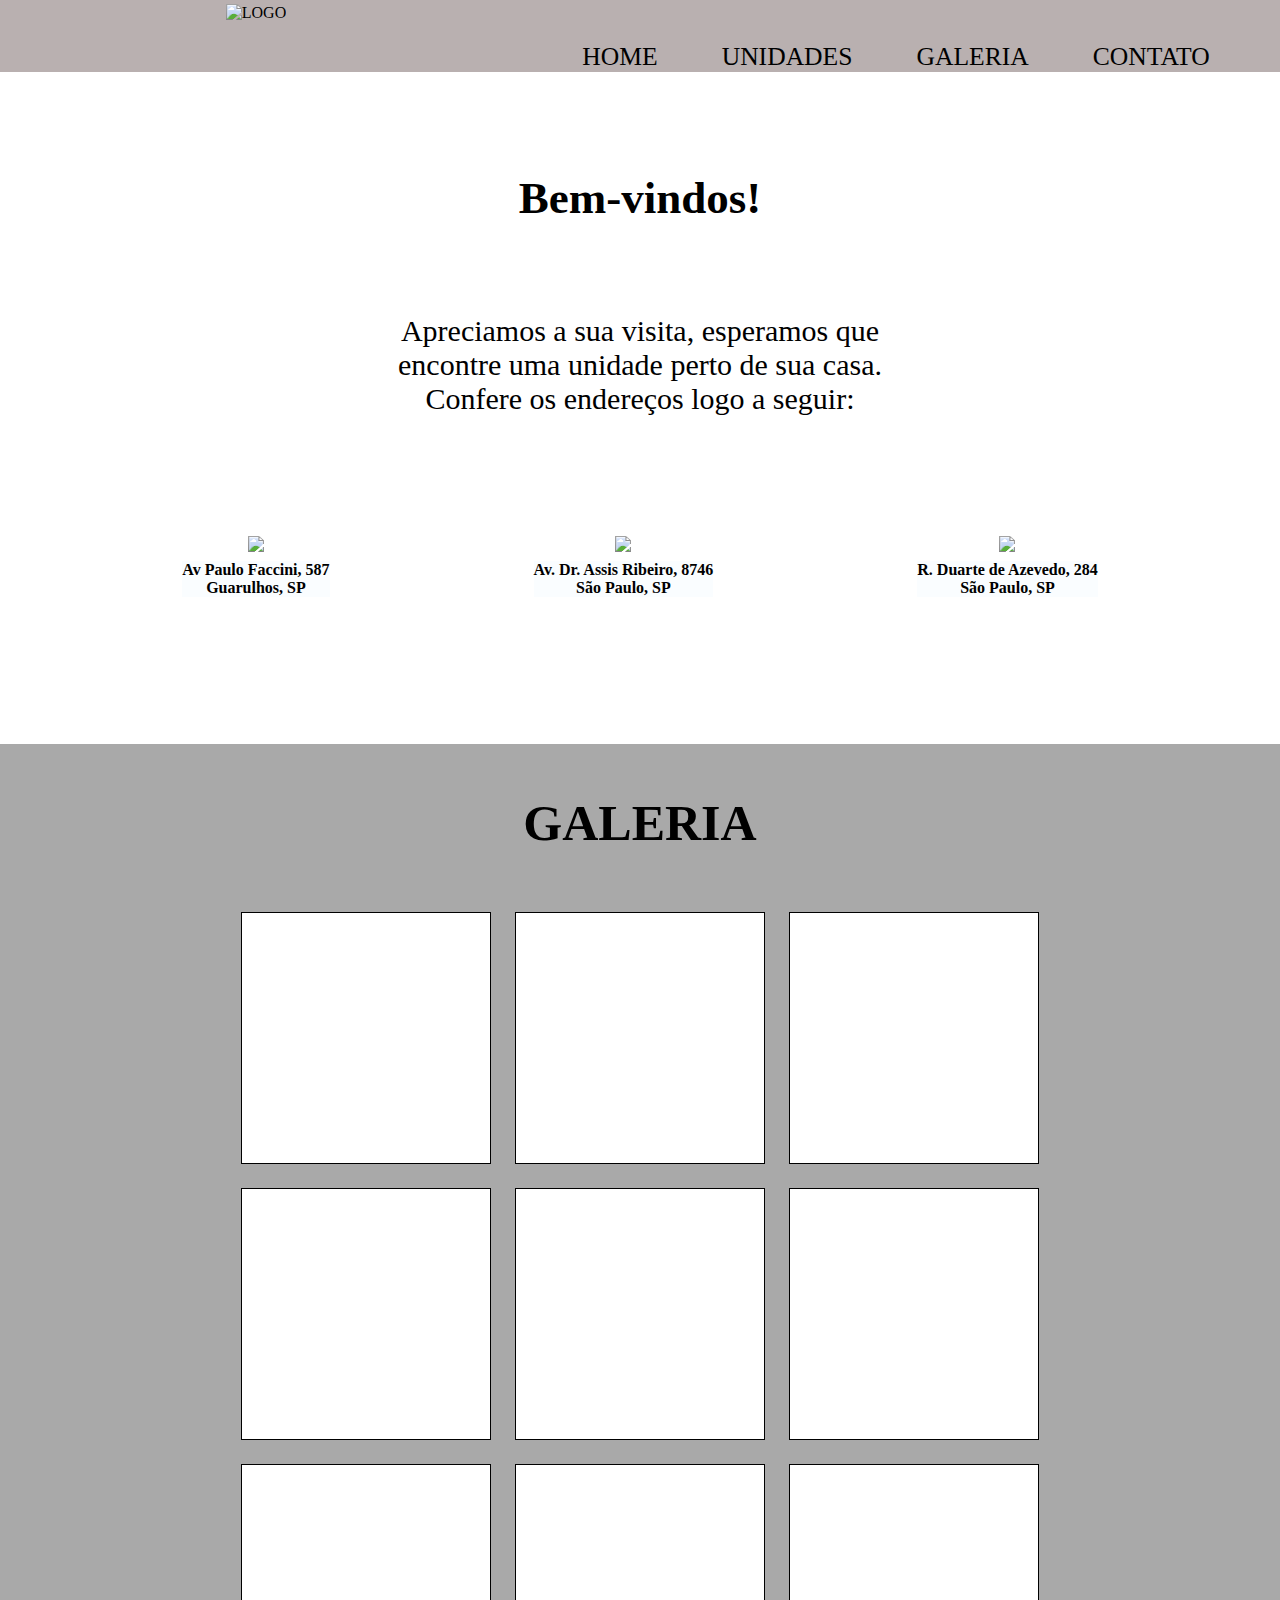
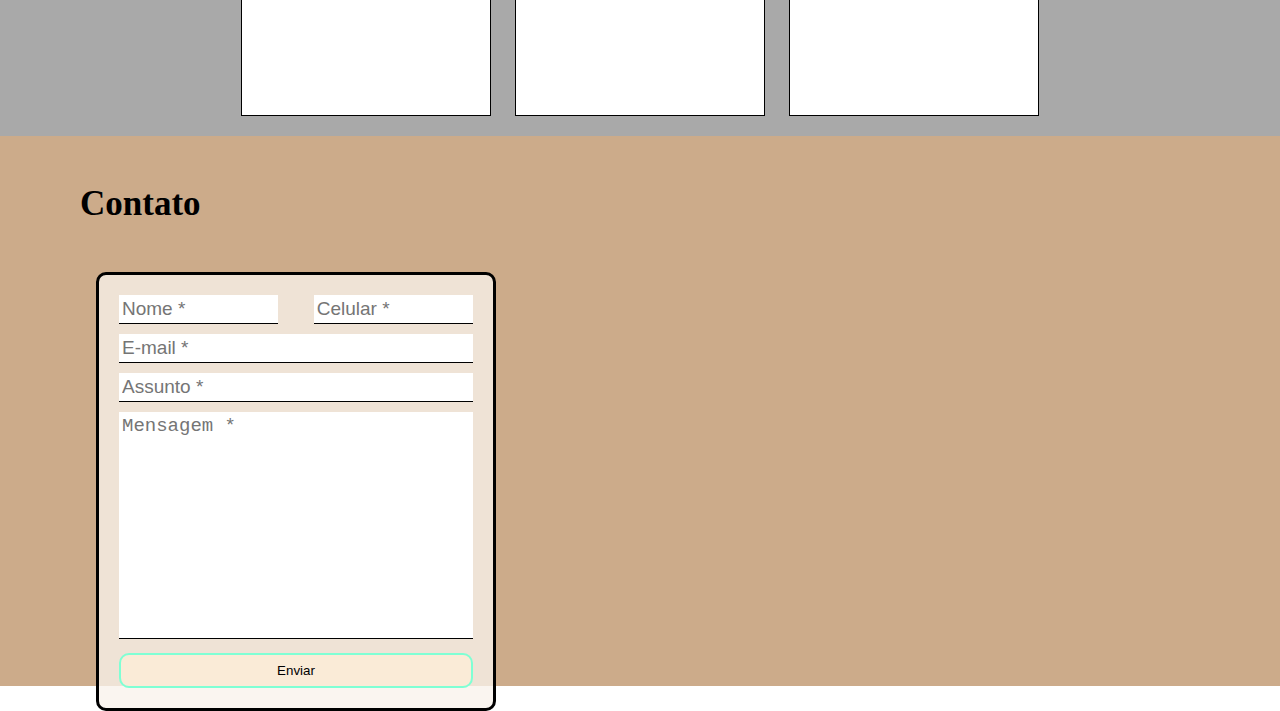
==== Barbearia/index.html @ ac908e5b "Add files via upload" ====
<!DOCTYPE html>
<html lang="pt-br">
<head>
    <meta charset="UTF-8">
    <meta http-equiv="X-UA-Compatible" content="IE=edge">
    <title>Barber Shop</title>
    <link rel="stylesheet" href="style.css">
</head>
<body>

    
    <header>
        <div class="logotipo">
            <img src="/imagens/logotipo.png" alt="LOGO">
        </div>


        <nav>
            <ul>
                <li><a href="">Home</a></li>
                <li><a href="">Unidades</a></li>
                <li><a href="">Galeria</a></li>
                <li><a href="">Contato</a></li>
            </ul>
        </nav>

    </header>
    

    <main>
        <section class="one">

            <div class="texto_inicial">
                <h1 class="title">
                    Bem-vindos!
                </h1>

                <p class="body">
                    Apreciamos a sua visita, esperamos que encontre uma unidade perto de sua casa. Confere os endereços logo a seguir:
                </p>
            </div>
            
            <div class="local">
                <div class="model">
                    <img src="/imagens/local.png" width="120">
                    <p class="cep">
                        Av Paulo Faccini, 587 <br>
                        Guarulhos, SP
                    </p>
                </div>

                <div class="model">
                    <img src="/imagens/local.png" width="120">
                    <p class="cep">
                        Av. Dr. Assis Ribeiro, 8746 <br>
                        São Paulo, SP
                    </p>
                </div>

                <div class="model">
                    <img src="/imagens/local.png" width="120">
                    <p class="cep">
                        R. Duarte de Azevedo, 284 <br>
                        São Paulo, SP
                    </p>
                </div>
            </div>

        </section>

        <section class="galery">

            <h1 class="title galeria">
                GALERIA
            </h1>

            <div>
                <div>
                    <div class="img background" style="background-image: url(/imagens/galeria/g01.webp);"></div>
                    <div class="img background" style="background-image: url(/imagens/galeria/g02.jpg);"></div>
                    <div class="img background" style="background-image: url(/imagens/galeria/g03.jpeg);"></div>
                </div>

                <div>
                    <div class="img background" style="background-image: url(/imagens/galeria/g04.webp);"></div>
                    <div class="img background" style="background-image: url(/imagens/galeria/g05.jpg);"></div>
                    <div class="img background" style="background-image: url(/imagens/galeria/g06.jpg);"></div>
                </div>

                <div>
                    <div class="img background" style="background-image: url(/imagens/galeria/g07.jpg);"></div>
                    <div class="img background" style="background-image: url(/imagens/galeria/g08.jpg);"></div>
                    <div class="img background" style="background-image: url(/imagens/galeria/g09.png);"></div>
                </div>
                
            </div>

        </section>

        <section class="contato">
            <div class="formulario">

                <h1>Contato</h1>

                <form action="">
                    <input type="text" name="" id="name" placeholder="Nome *">
                    <input type="tel" name="" id="cell" placeholder="Celular *">
                    <input type="email" name="" id="" placeholder="E-mail *">
                    <input type="text" name="" id="" placeholder="Assunto *">
                    <textarea name="" id="" cols="30" rows="10" placeholder="Mensagem *" style="resize: none;"></textarea>
                    <button type="submit">Enviar</button>
                </form>
            </div>

            <div class="contato_img"></div>
            <div class="clear"></div>
        </section>
    </main>

</body>
</html>
---- Barbearia/style.css ----
/* GERAL */

*{
    margin: 0;
    padding: 0;
    box-sizing: border-box;
}

a{
    text-decoration: none;
    color: inherit;
}

.clear{ clear: both; }

/* CABEÇALHO */

header{
    display: flex;
    /* position:fixed; */
    width: 100%;
    background-color: rgba(156, 144, 144, 0.708);
}

.logotipo{
    min-width: 40%;
    text-align: center;
}

.logotipo img{
    max-width: 100px;
    padding: 4px 0;
}

/* NAVEGAÇÃOO */

nav{
    float: right;
    min-width: 60%;
}

nav ul{
    margin-top: 42px;
    width: 100%;
    text-align: center;
}

nav ul li{
    text-transform: uppercase;
    display: inline-block;
    margin: 0 30px;
    font-size: 1.6rem;
}

/* SESSÃO 01 - Apresentação e endereços */

.one{
    background-image: url("/imagens/wallpaper_01.jpeg");
    background-repeat: no-repeat;
    background-position: center;
    min-height: 42rem;
    text-align: center;
    width: 100%;
}

.one .texto_inicial{
    width: 500px;
    font-size: 30px;
    text-align: center;
    margin: 0 auto;
}

.one .title{
    width: 250px;
    text-align: center;
    margin: 0 auto 190px auto;
    position: relative;
    top: 100px;
    font-size: 45px;
    background-color:rgba(255, 255, 255, 0.346)
}

.one .body{
    background-color:rgba(255, 255, 255, 0.42);
    margin-bottom: 80px;
}

/* ENDEREÇOS */

.local{
    width: 100%;
    text-align: center;
    position: relative;
    margin-left: auto;
    margin-right: auto;
}

.local .model{
    padding: 0 100px;
    margin: 40px auto;
    display: inline-block;

}

.cep{
    width: 100%;
    background-color: rgba(240, 248, 255, 0.338);
    margin: 5px auto;
    font-weight: bold;
}

/* GALERIA */

.galery{
    width: 100%;
    height: 62rem;
    background-color: darkgray;
    text-align: center;
}

.galeria{
    font-size: 50px;
    padding: 50px;
}

div.img{
    border: 1px solid black;
    display: inline-block;
    width: 250px;
    padding-top: 250px;
    background-color: white;
    position: relative;
    margin: 10px;
}

div.background{
    background-repeat: no-repeat;
    background-position: center;
    background-size: 250px;
}

/* CONTATO */

section.contato{
    background-color: #be9469c7;
    height: 550px
}

.formulario{
    float: left;

}

.formulario h1{
    margin: 3rem 5rem; 
    font-size: 35px;
}

form{
    border: 3px solid black;
    border-radius: 10px;
    background-color: #f8f2ecc7;
    max-width: 400px;
    margin-left: 6rem;
    padding: 20px;
}

input, textarea{
    width: 100%;
    font-size: 19px;
    margin-bottom: 10px;
    padding: 3px;
    border: 0px solid white;
    border-bottom: 1px solid black;
}

#name{
    width: 45%;
}

#cell{
    width: 45%;
    float: right;
}

button{
    width: 100%;
    border: 2px solid aquamarine;
    border-radius: 10px;
    height: 35px;
    background-color: antiquewhite;
}

div.contato_img{
    background-image: url("/imagens/contato.jpeg");
    background-repeat: no-repeat;
    float: right;
    width: 40%;
    height: 315px;
    margin-top: 140px;
    margin-right: 2%;
}
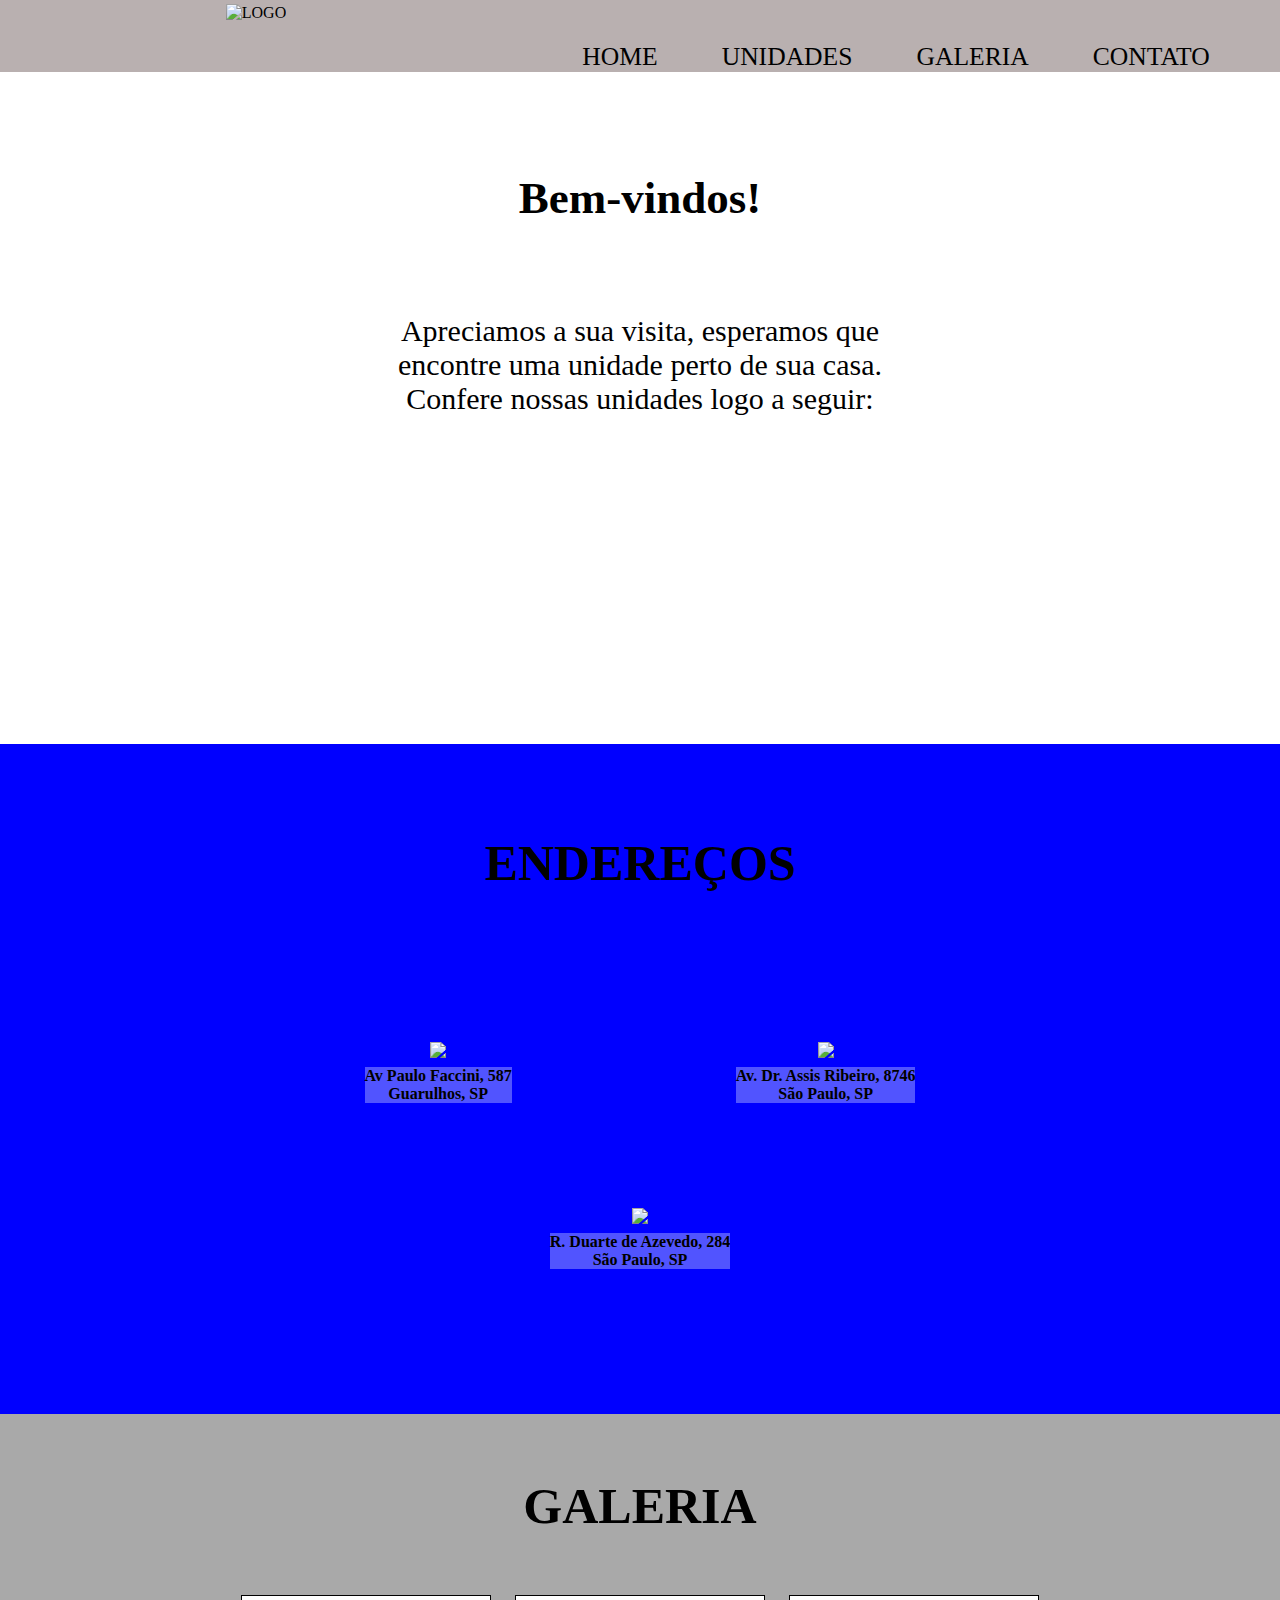
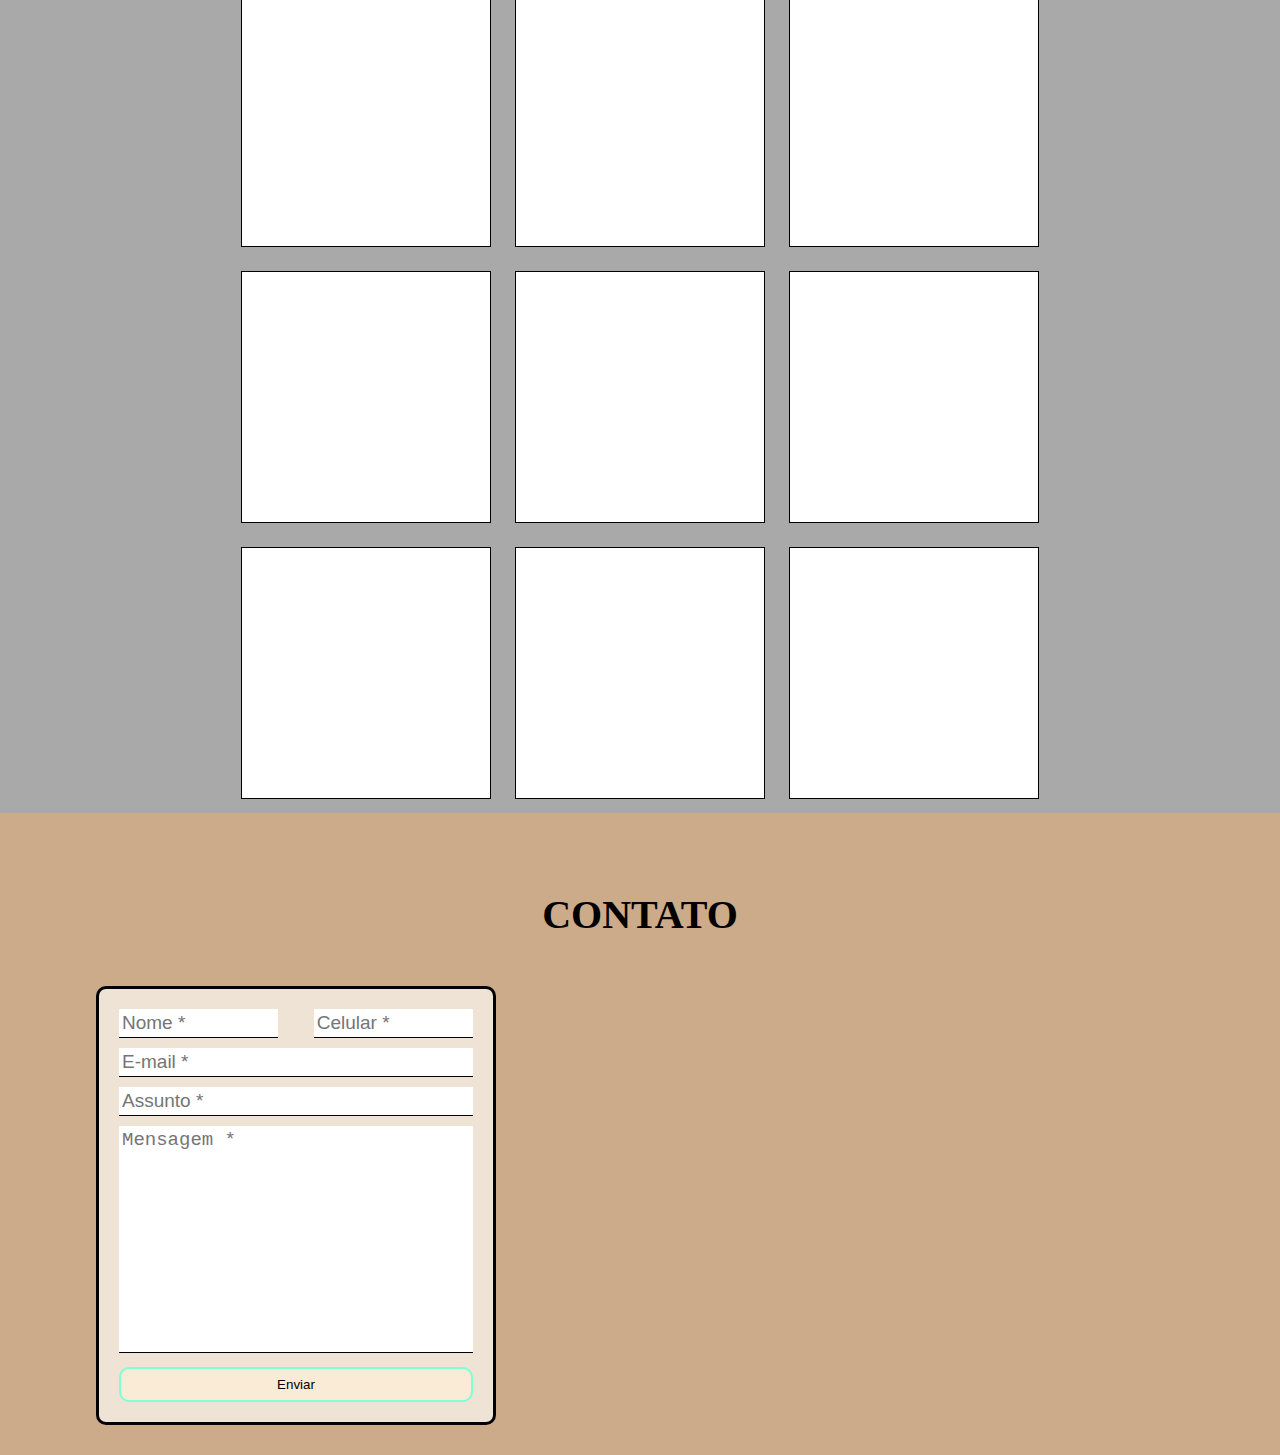
==== commit 66557cb5: "section endereços e posicionamentos" ====
--- a/Barbearia/index.html
+++ b/Barbearia/index.html
@@ -28,7 +28,7 @@
     
 
     <main>
-        <section class="one">
+        <section class="home">
 
             <div class="texto_inicial">
                 <h1 class="title">
@@ -36,13 +36,22 @@
                 </h1>
 
                 <p class="body">
-                    Apreciamos a sua visita, esperamos que encontre uma unidade perto de sua casa. Confere os endereços logo a seguir:
+                    Apreciamos a sua visita, esperamos que encontre uma unidade perto de sua casa. Confere nossas unidades logo a seguir:
                 </p>
             </div>
-            
+
+        </section>
+
+        <section class="maps">
+
+            <h1>ENDEREÇOS</h1>
+
             <div class="local">
                 <div class="model">
-                    <img src="/imagens/local.png" width="120">
+                    <a target="_blank" href="https://www.google.com.br/maps?q=Av+Paulo+Faccini,+587&iflsig=AJiK0e8AAAAAY25bJJhGmJgClwXgIn5CMH-t-8Y3kReg&uact=5&gs_lcp=Cgdnd3Mtd2l6EAMyAggmUABYAGD9BWgAcAB4AIABd4gBd5IBAzAuMZgBAKABAqABAQ&um=1&ie=UTF-8&sa=X&ved=2ahUKEwjvloX-nKb7AhXuE7kGHcc2B7AQ_AUoAXoECAIQAw">
+                        <img src="/imagens/local.png" width="150">
+                    </a>
+
                     <p class="cep">
                         Av Paulo Faccini, 587 <br>
                         Guarulhos, SP
@@ -50,7 +59,10 @@
                 </div>
 
                 <div class="model">
-                    <img src="/imagens/local.png" width="120">
+                    <a target="_blank" href="https://www.google.com.br/maps?q=Av.+Dr.+Assis+Ribeiro,+8746&iflsig=AJiK0e8AAAAAY25aWSwwhDhwnH_bRo9q06k6I-PYhMmw&uact=5&gs_lcp=Cgdnd3Mtd2l6EAMyAggmUO4NWO4NYKUSaAJwAHgAgAF_iAF_kgEDMC4xmAEAoAECoAEBsAEA&um=1&ie=UTF-8&sa=X&ved=2ahUKEwif4PGynKb7AhUcIbkGHZEEDY8Q_AUoAXoECAIQAw">
+                        <img src="/imagens/local.png" width="150">
+                    </a>
+
                     <p class="cep">
                         Av. Dr. Assis Ribeiro, 8746 <br>
                         São Paulo, SP
@@ -58,7 +70,10 @@
                 </div>
 
                 <div class="model">
-                    <img src="/imagens/local.png" width="120">
+                    <a target="_blank" href="https://www.google.com.br/maps/place/R.+Duarte+de+Azevedo,+284+-+Santana,+S%C3%A3o+Paulo+-+SP,+02036-021/@-23.5012014,-46.6251681,17z/data=!3m1!4b1!4m6!3m5!1s0x94cef62f4d5c92e1:0x7cb7ed78480ea82!8m2!3d-23.5012014!4d-46.6229794!16s%2Fg%2F11bw4jlmx2">
+                        <img src="/imagens/local.png" width="150px">
+                    </a>
+
                     <p class="cep">
                         R. Duarte de Azevedo, 284 <br>
                         São Paulo, SP
@@ -98,9 +113,10 @@
         </section>
 
         <section class="contato">
+
+            <h1>Contato</h1>
+
             <div class="formulario">
-
-                <h1>Contato</h1>
 
                 <form action="">
                     <input type="text" name="" id="name" placeholder="Nome *">
@@ -117,5 +133,9 @@
         </section>
     </main>
 
+    <footer>
+
+    </footer>
+
 </body>
 </html>--- a/Barbearia/style.css
+++ b/Barbearia/style.css
@@ -54,7 +54,7 @@
 
 /* SESSÃO 01 - Apresentação e endereços */
 
-.one{
+.home{
     background-image: url("/imagens/wallpaper_01.jpeg");
     background-repeat: no-repeat;
     background-position: center;
@@ -63,14 +63,14 @@
     width: 100%;
 }
 
-.one .texto_inicial{
+.home .texto_inicial{
     width: 500px;
     font-size: 30px;
     text-align: center;
     margin: 0 auto;
 }
 
-.one .title{
+.home .title{
     width: 250px;
     text-align: center;
     margin: 0 auto 190px auto;
@@ -80,12 +80,23 @@
     background-color:rgba(255, 255, 255, 0.346)
 }
 
-.one .body{
+.home .body{
     background-color:rgba(255, 255, 255, 0.42);
     margin-bottom: 80px;
 }
 
 /* ENDEREÇOS */
+
+.maps{
+    background-color: blue;
+    padding: 90px;
+}
+
+.maps h1{
+    font-size: 50px;
+    margin-bottom: 100px;
+    text-align: center;
+}
 
 .local{
     width: 100%;
@@ -96,10 +107,14 @@
 }
 
 .local .model{
-    padding: 0 100px;
-    margin: 40px auto;
+    padding: 10px;
+    margin: 40px 100px;
     display: inline-block;
-
+}
+
+.model:hover{
+    background-color: aqua;
+    transition: 1s;
 }
 
 .cep{
@@ -113,7 +128,7 @@
 
 .galery{
     width: 100%;
-    height: 62rem;
+    padding-top: 1%;
     background-color: darkgray;
     text-align: center;
 }
@@ -143,17 +158,18 @@
 
 section.contato{
     background-color: #be9469c7;
-    height: 550px
+    padding: 30px 0;
 }
 
 .formulario{
     float: left;
-
-}
-
-.formulario h1{
-    margin: 3rem 5rem; 
-    font-size: 35px;
+}
+
+.contato > h1{
+    padding: 3rem 5rem;
+    text-align: center;
+    text-transform: uppercase;
+    font-size: 40px;
 }
 
 form{
@@ -197,6 +213,6 @@
     float: right;
     width: 40%;
     height: 315px;
-    margin-top: 140px;
+    margin-top: 70px;
     margin-right: 2%;
 }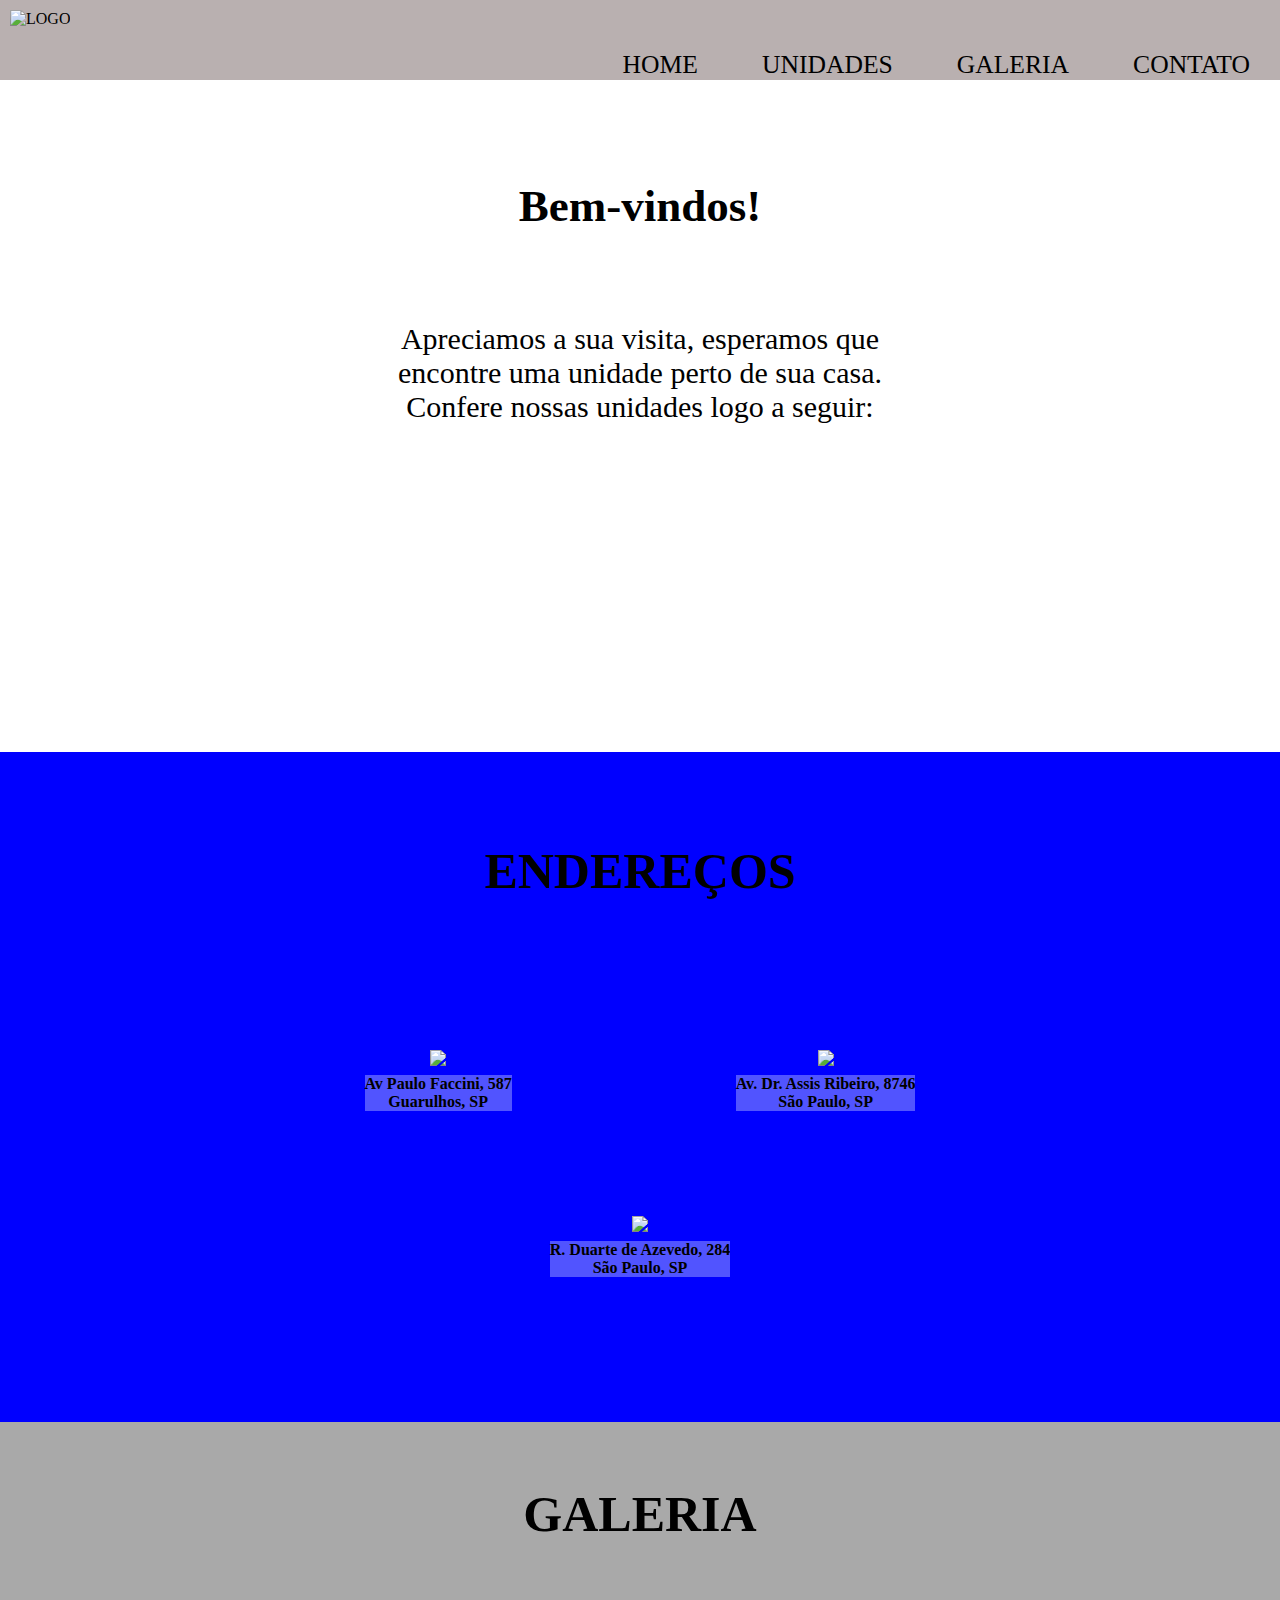
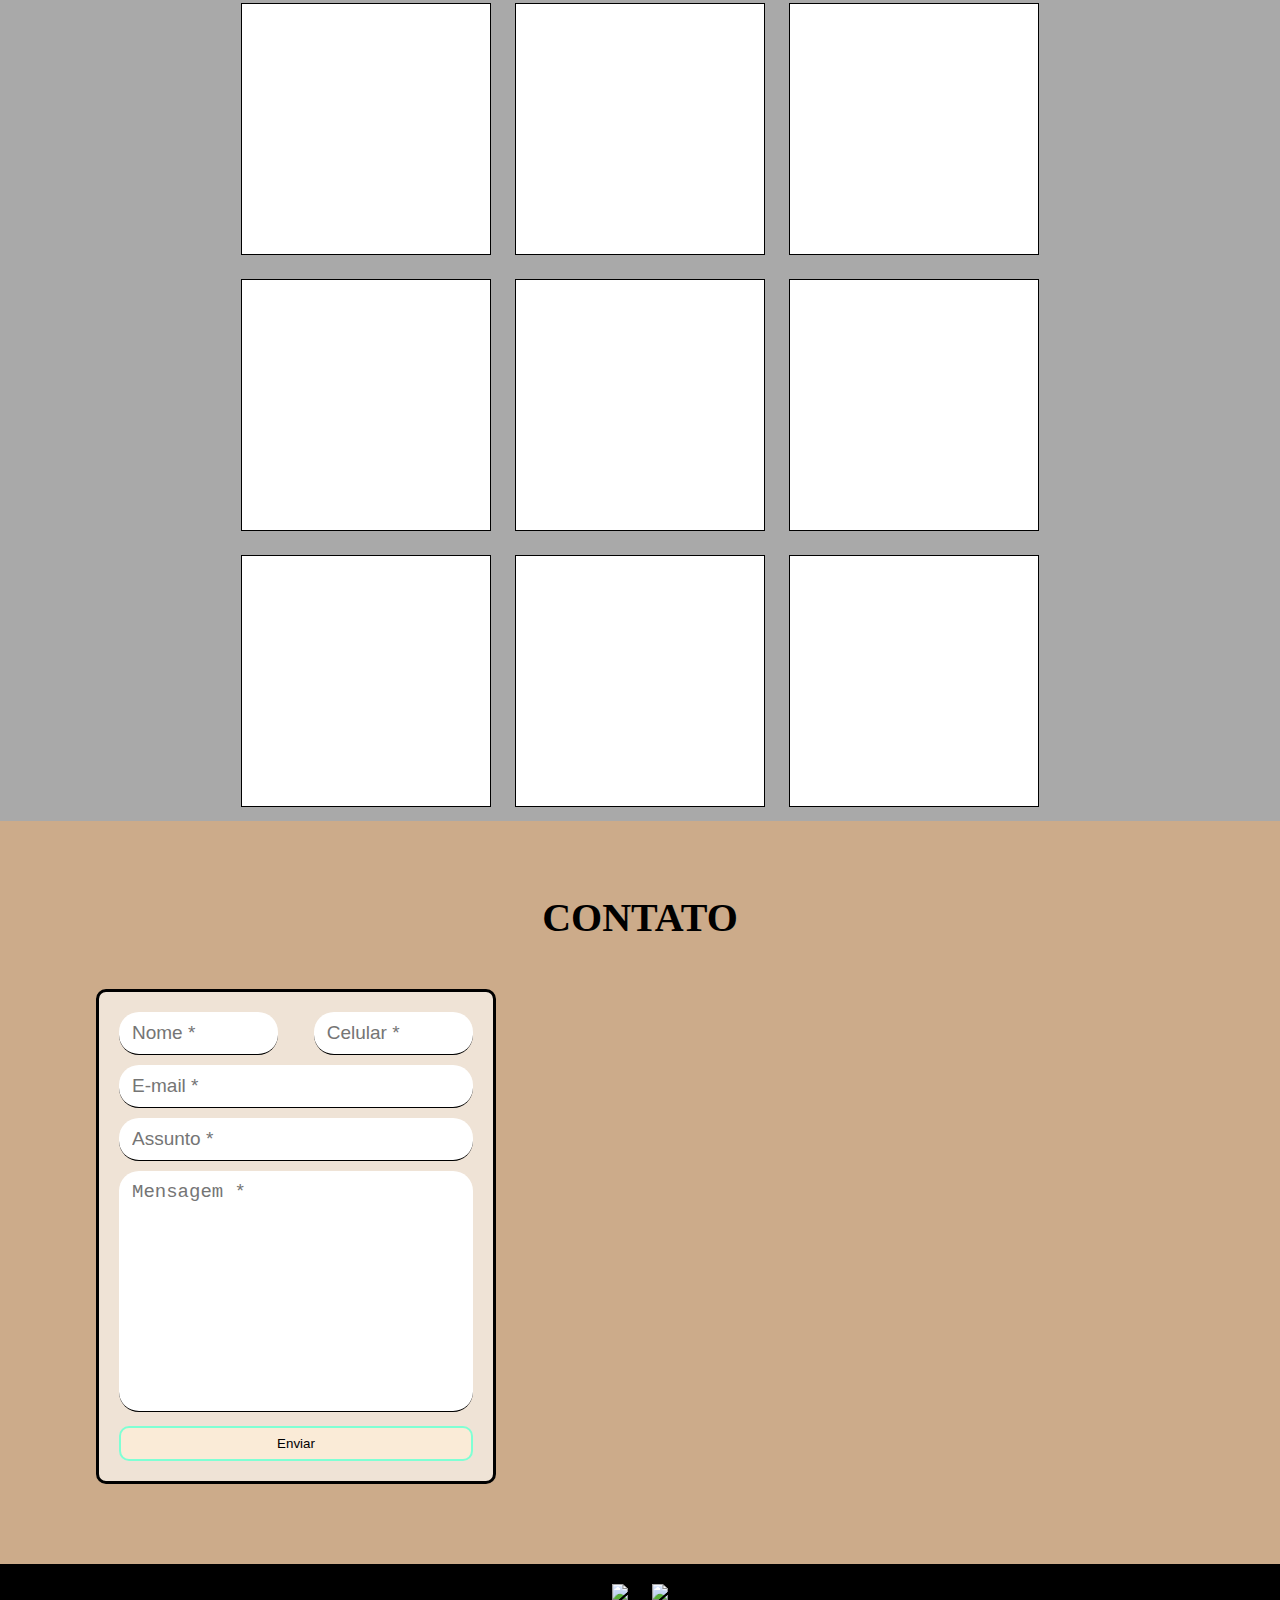
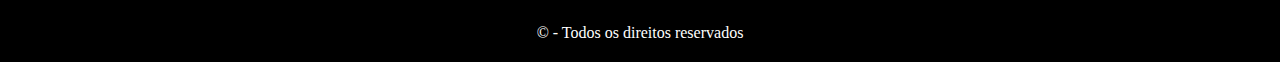
==== commit 3f0631f8: "nova section do rodapé; finalizado marcações" ====
--- a/Barbearia/index.html
+++ b/Barbearia/index.html
@@ -10,20 +10,21 @@
 
     
     <header>
-        <div class="logotipo">
-            <img src="/imagens/logotipo.png" alt="LOGO">
-        </div>
+        <div class="container">
+            <div class="logotipo">
+                <img src="/imagens/logotipo.png" alt="LOGO" width="100">
+            </div>
 
 
-        <nav>
-            <ul>
-                <li><a href="">Home</a></li>
-                <li><a href="">Unidades</a></li>
-                <li><a href="">Galeria</a></li>
-                <li><a href="">Contato</a></li>
-            </ul>
-        </nav>
-
+            <nav>
+                <ul>
+                    <li><a href="">Home</a></li>
+                    <li><a href="">Unidades</a></li>
+                    <li><a href="">Galeria</a></li>
+                    <li><a href="">Contato</a></li>
+                </ul>
+            </nav>
+        </div>
     </header>
     
 
@@ -134,7 +135,19 @@
     </main>
 
     <footer>
+        
+        <p>
+            <a href="https://www.youtube.com.br/" target="_blank">
+                <img src="./imagens/yt.png" width="50">
+            </a>
+            <a href="https://www.instagram.com/" target="_blank">
+                <img src="/imagens/insta.png" width="50">
+            </a>
+        </p>
 
+        <p>
+            © - Todos os direitos reservados
+        </p>
     </footer>
 
 </body>
--- a/Barbearia/style.css
+++ b/Barbearia/style.css
@@ -13,36 +13,39 @@
 
 .clear{ clear: both; }
 
+div.container{
+    min-width: 1280px;
+    margin: 0 auto;
+    max-width: 100%;
+}
+
 /* CABEÇALHO */
 
 header{
     display: flex;
-    /* position:fixed; */
     width: 100%;
     background-color: rgba(156, 144, 144, 0.708);
 }
 
 .logotipo{
-    min-width: 40%;
-    text-align: center;
+    text-align: center;
+    display: inline-block;
 }
 
 .logotipo img{
-    max-width: 100px;
-    padding: 4px 0;
+    margin: 10px;
 }
 
 /* NAVEGAÇÃOO */
 
 nav{
     float: right;
-    min-width: 60%;
 }
 
 nav ul{
-    margin-top: 42px;
-    width: 100%;
-    text-align: center;
+    margin-top: 50px;
+    margin-left: 30px;
+    width: 100%;
 }
 
 nav ul li{
@@ -158,7 +161,7 @@
 
 section.contato{
     background-color: #be9469c7;
-    padding: 30px 0;
+    padding: 25px 0 80px 0;
 }
 
 .formulario{
@@ -182,10 +185,12 @@
 }
 
 input, textarea{
+    border-radius: 20px;
     width: 100%;
     font-size: 19px;
     margin-bottom: 10px;
-    padding: 3px;
+    padding:10px;
+    padding-left: 13px;
     border: 0px solid white;
     border-bottom: 1px solid black;
 }
@@ -215,4 +220,19 @@
     height: 315px;
     margin-top: 70px;
     margin-right: 2%;
+}
+
+footer{
+    text-align: center;
+    padding: 20px 2%;
+    color: white;
+    background-color: black;
+}
+
+footer p:first-child{
+    padding-bottom: 20px;
+}
+
+footer p a:last-of-type{
+padding-left: 20px;
 }